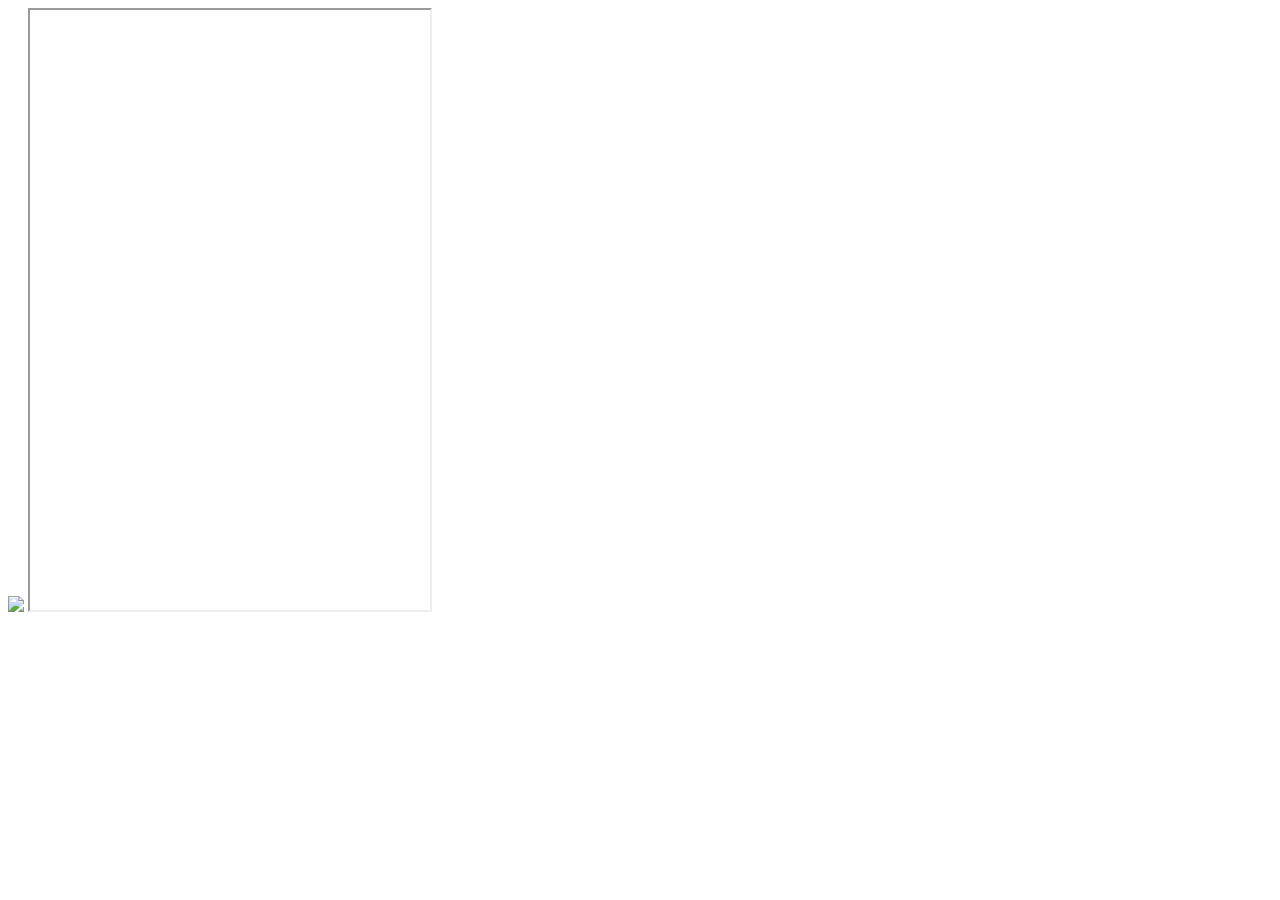
==== 2025February.html @ 37fcbca5 "Update 2025February.html" ====
<!DOCTYPE html>

<html lang="ru">
<head>
    <meta charset="UTF-8">
    <!-- <meta name="viewport" content="width=device-width, initial-scale=1"> -->
    <meta name="viewport" content="width=device-width, maximum-scale=1.0, shrink-to-fit=no">
    <title> Test page Jivo</title>
</head>

<body>
	 <img src="https://sbibankllc.ru/sites/default/files/inline-images/nakop.png">

<iframe src="https://jivo.chat/hAqAXSzn7A" style="width: 400px; height:600px"></iframe>



	
</body>
</html>
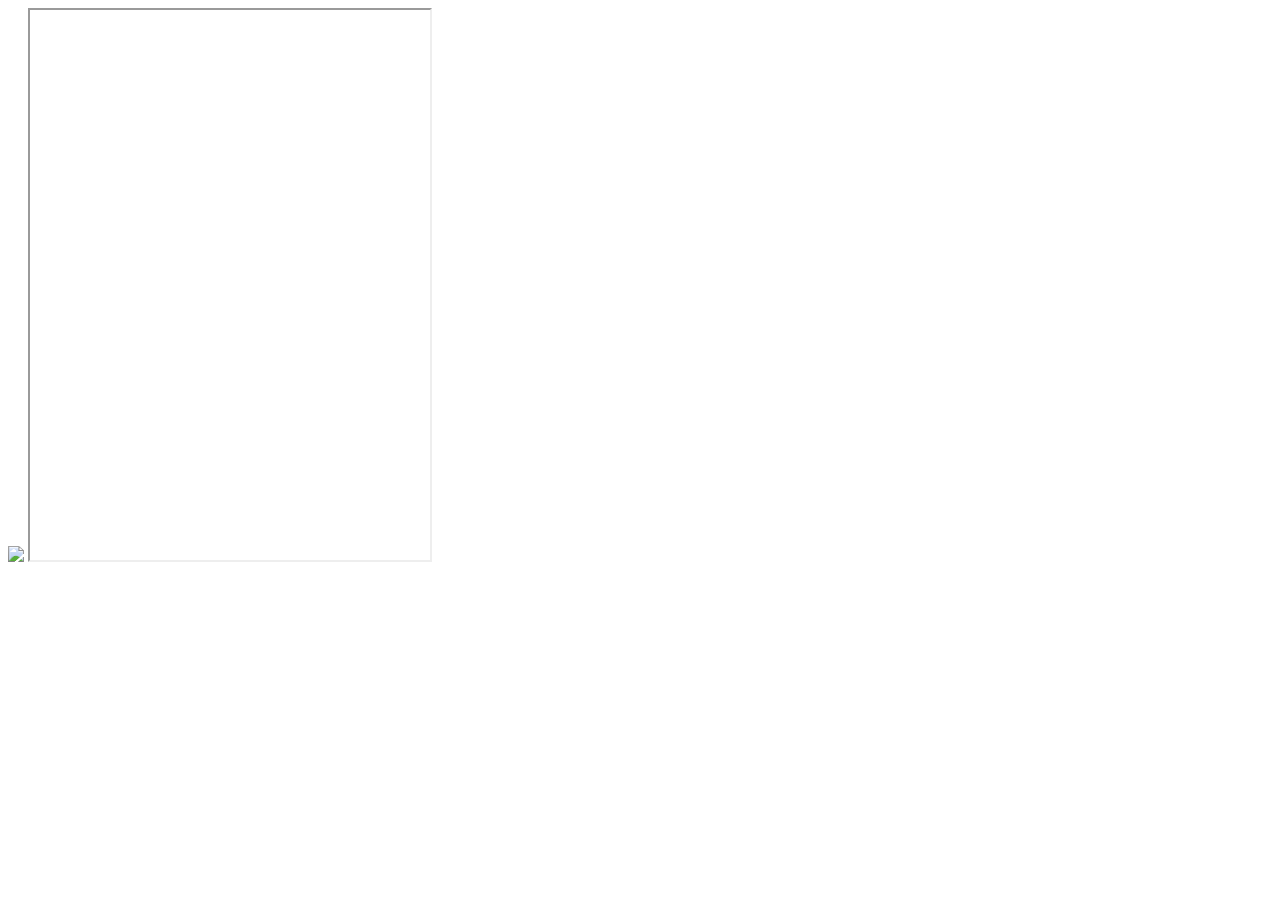
==== commit 8aec58bb: "Update 2025February.html" ====
--- a/2025February.html
+++ b/2025February.html
@@ -12,7 +12,7 @@
 <body>
 	 <img src="https://sbibankllc.ru/sites/default/files/inline-images/nakop.png">
 
-<iframe src="https://jivo.chat/hAqAXSzn7A" style="width: 400px; height:600px"></iframe>
+<iframe src="https://jivo.chat/hAqAXSzn7A" style="width: 400px; height:550px"></iframe>
 
 
 
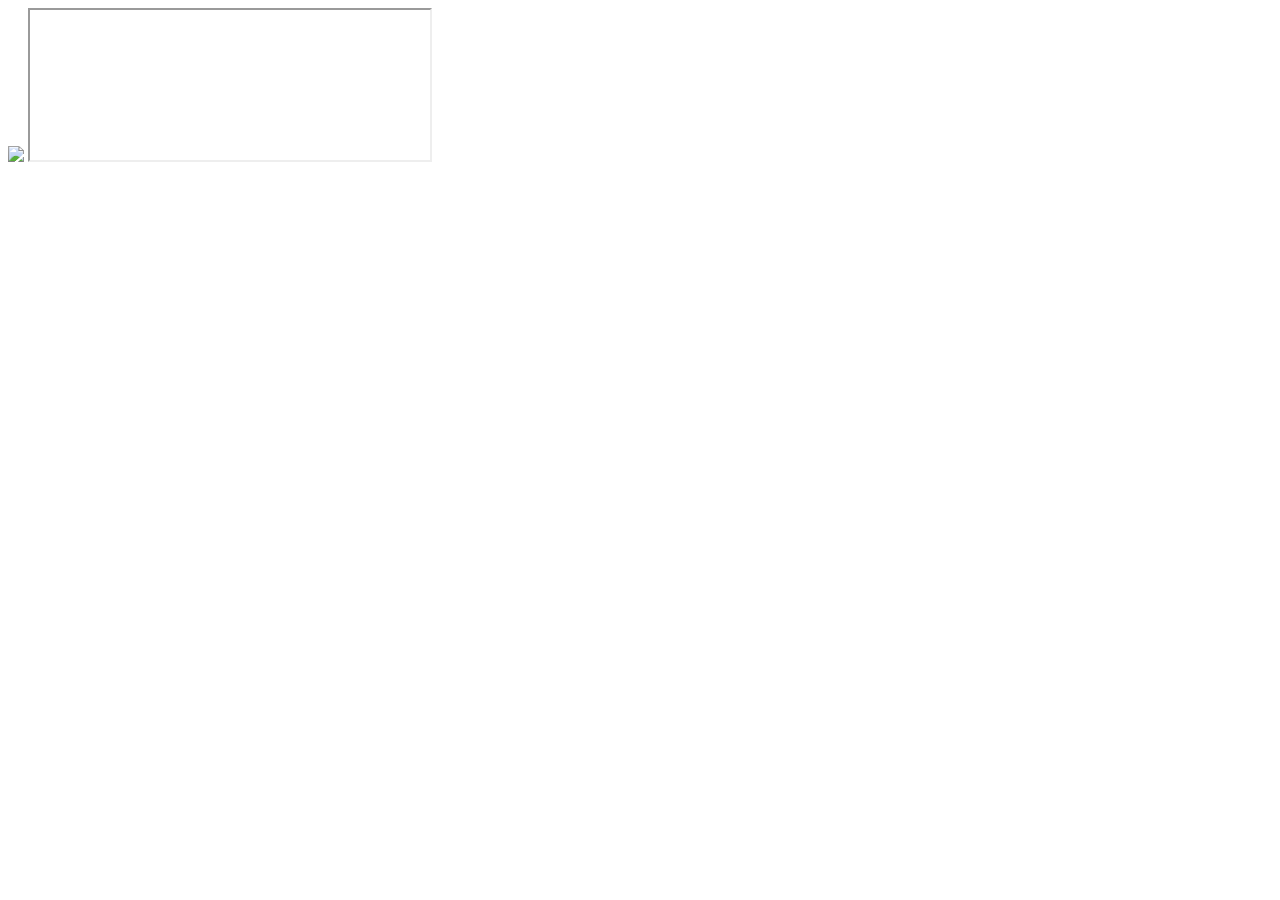
==== commit 54294f3d: "Update 2025February.html" ====
--- a/2025February.html
+++ b/2025February.html
@@ -12,7 +12,7 @@
 <body>
 	 <img src="https://sbibankllc.ru/sites/default/files/inline-images/nakop.png">
 
-<iframe src="https://jivo.chat/hAqAXSzn7A" style="width: 400px; height:550px"></iframe>
+<iframe src="https://jivo.chat/hAqAXSzn7A" style="width: 400px; height:550px position: absolute; bottom: 100px; right: 100px"></iframe>
 
 
 
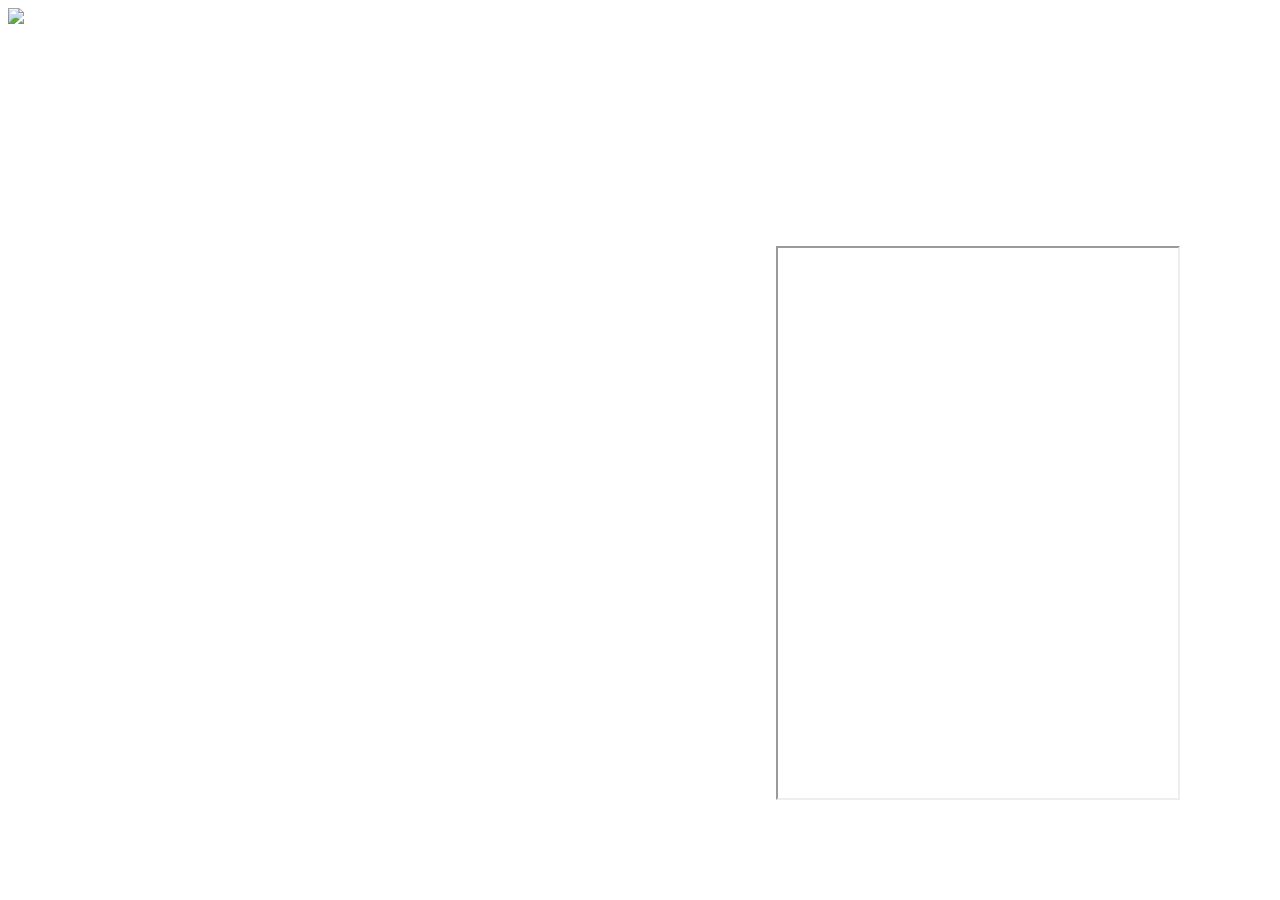
==== commit edc35b33: "Update 2025February.html" ====
--- a/2025February.html
+++ b/2025February.html
@@ -12,7 +12,7 @@
 <body>
 	 <img src="https://sbibankllc.ru/sites/default/files/inline-images/nakop.png">
 
-<iframe src="https://jivo.chat/hAqAXSzn7A" style="width: 400px; height:550px position: absolute; bottom: 100px; right: 100px"></iframe>
+<iframe src="https://jivo.chat/hAqAXSzn7A" style="width: 400px; height:550px; position: absolute; bottom: 100px; right: 100px"></iframe>
 
 
 
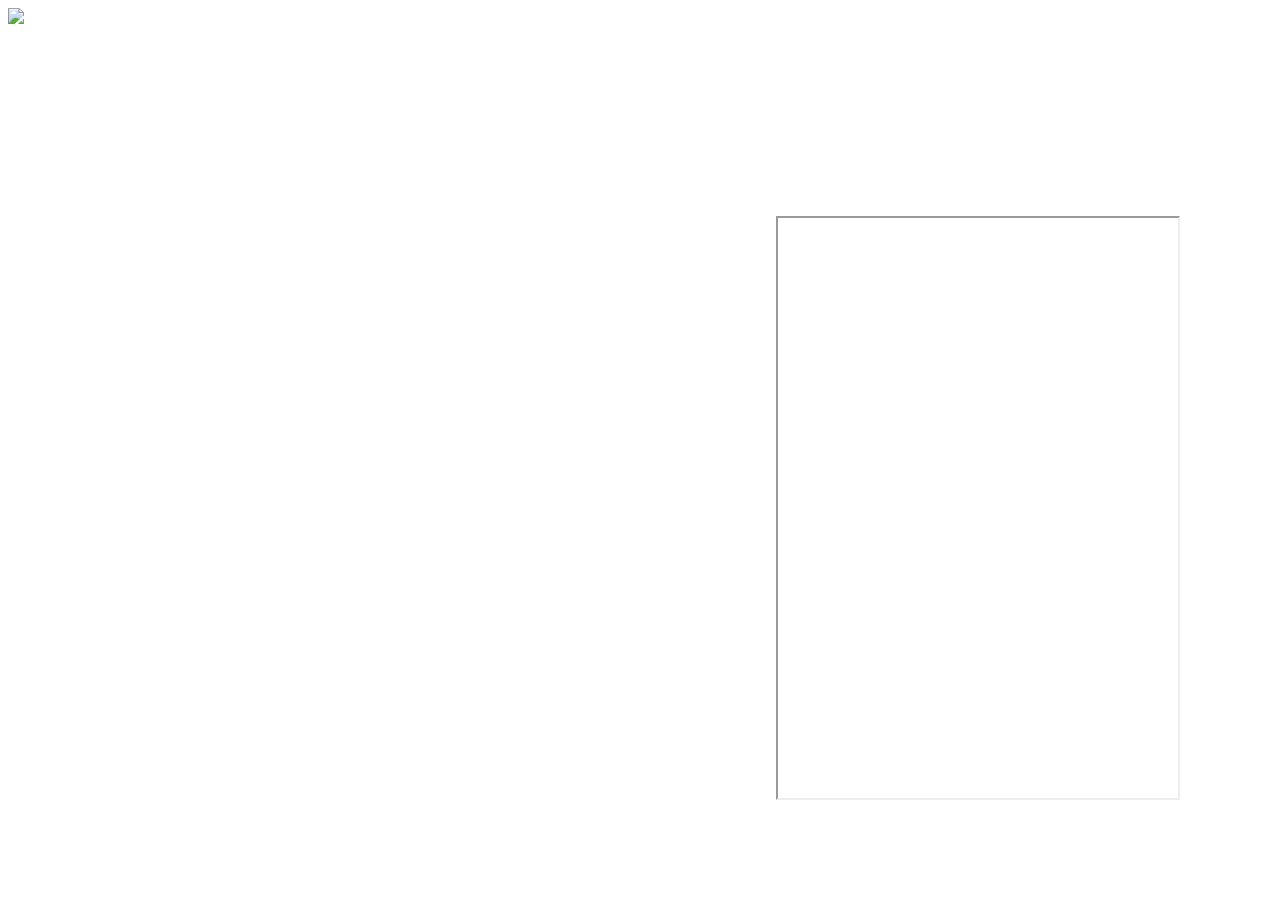
==== commit c14e73b8: "Update 2025February.html" ====
--- a/2025February.html
+++ b/2025February.html
@@ -12,7 +12,7 @@
 <body>
 	 <img src="https://sbibankllc.ru/sites/default/files/inline-images/nakop.png">
 
-<iframe src="https://jivo.chat/hAqAXSzn7A" style="width: 400px; height:550px; position: absolute; bottom: 100px; right: 100px"></iframe>
+<iframe src="https://jivo.chat/kBr77bb9m6?token=eyJ0eXAiOiJKV1QiLCJhbGciOiJIUzI1NiJ9.eyJpZCI6IjEifQ.Fa_R1-pbx4f7ro0k_1KXZrBNyre5F1g0zLBceypnLc4" style="width: 400px; height:580px; position: absolute; bottom: 100px; right: 100px"></iframe>
 
 
 
